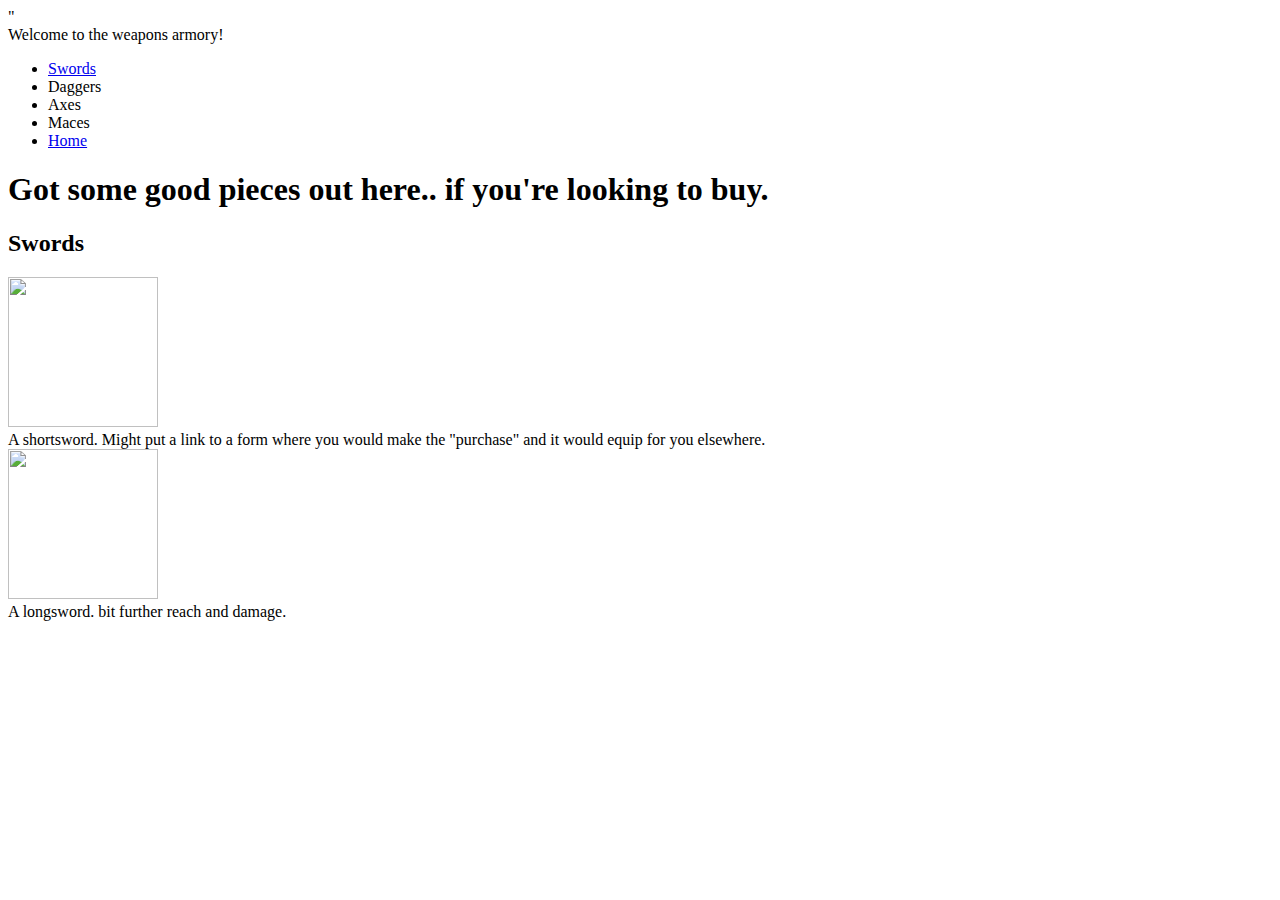
==== categories/weapons.html @ 2277ab39 "small change" ====
<!DOCTYPE html>

<html lang="en">

<head>
    <title>BS Weapons </title>

    <meta charset="utf-8">
    <meta name="viewport" content="width=device-width, initial-scale=1, shrink-to-fit=no">"

    <link rel="stylesheet" href="../cssstyles/css4cat.css">
</head>

<body>
    <header>Welcome to the weapons armory!</header>
    <nav>
        <ul>
            <li><a href="#swords">Swords</a></li>
            <li><a>Daggers</a></li>
            <li><a>Axes</a></li>
            <li><a>Maces</a></li>
            <li><a href="../index.html" title="back to homepage">Home</a></li>
        </ul>
    </nav>
    <section>
        <h1>Got some good pieces out here.. if you're looking to buy.</h1>
        <article>
            <h2><a name="swords">Swords</a></h2>
            <div class="bigc">
                <div class="container">
                    <div class="gallery">
                        <a target="_blank" href="../images/shortsword.jpeg">
                            <img src="../images/shortsword.jpeg" width="150px" height="150px">
                        </a>
                        <div class="desc">A shortsword. Might put a link to a form where you would make the "purchase"
                            and it would equip for you elsewhere.</div>
                    </div>

                    <div class="gallery">
                        <a target="_blank" href="../images/longsword.jpeg">
                            <img src="../images/longsword.jpeg" width="150px" height="150px">
                        </a>
                        <div class="desc">A longsword. bit further reach and damage.</div>
                    </div>
                </div>
            </div>
        </article>
    </section>
    <aside></aside>
    <footer></footer>
</body>

</html>
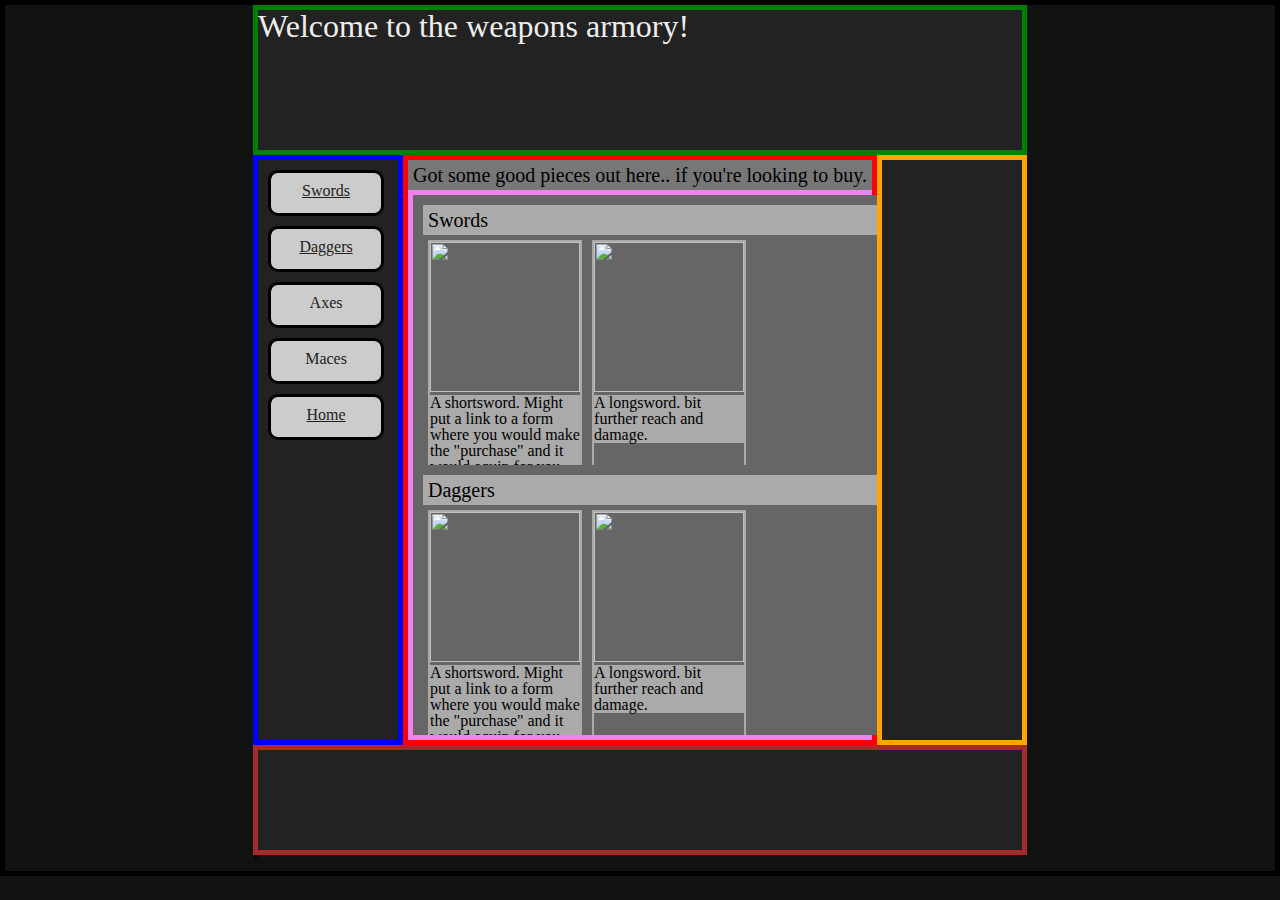
==== commit e432ca21: "working on sizing" ====
--- a/categories/weapons.html
+++ b/categories/weapons.html
@@ -16,7 +16,7 @@
     <nav>
         <ul>
             <li><a href="#swords">Swords</a></li>
-            <li><a>Daggers</a></li>
+            <li><a href="#daggers">Daggers</a></li>
             <li><a>Axes</a></li>
             <li><a>Maces</a></li>
             <li><a href="../index.html" title="back to homepage">Home</a></li>
@@ -25,8 +25,27 @@
     <section>
         <h1>Got some good pieces out here.. if you're looking to buy.</h1>
         <article>
-            <h2><a name="swords">Swords</a></h2>
             <div class="bigc">
+                <h2><a name="swords"><strong>Swords</strong></a></h2>
+                <div class="container">
+                    <div class="gallery">
+                        <a target="_blank" href="../images/shortsword.jpeg">
+                            <img src="../images/shortsword.jpeg" width="150px" height="150px">
+                        </a>
+                        <div class="desc">A shortsword. Might put a link to a form where you would make the "purchase"
+                            and it would equip for you elsewhere.</div>
+                    </div>
+
+                    <div class="gallery">
+                        <a target="_blank" href="../images/longsword.jpeg">
+                            <img src="../images/longsword.jpeg" width="150px" height="150px">
+                        </a>
+                        <div class="desc">A longsword. bit further reach and damage.</div>
+                    </div>
+                </div>
+            </div>
+            <div class="bigc">
+                <h3><a name="daggers"><strong>Daggers</strong></a></h3>
                 <div class="container">
                     <div class="gallery">
                         <a target="_blank" href="../images/shortsword.jpeg">
--- a/cssstyles/css4cat.css
+++ b/cssstyles/css4cat.css
@@ -0,0 +1,180 @@
+/* http://meyerweb.com/eric/tools/css/reset/ 
+   v2.0 | 20110126
+   License: none (public domain)
+*/
+
+html, body, div, span, applet, object, iframe,
+h1, h2, h3, h4, h5, h6, p, blockquote, pre,
+a, abbr, acronym, address, big, cite, code,
+del, dfn, em, img, ins, kbd, q, s, samp,
+small, strike, strong, sub, sup, tt, var,
+b, u, i, center,
+dl, dt, dd, ol, ul, li,
+fieldset, form, label, legend,
+table, caption, tbody, tfoot, thead, tr, th, td,
+article, aside, canvas, details, embed, 
+figure, figcaption, footer, header, hgroup, 
+menu, nav, output, ruby, section, summary,
+time, mark, audio, video {
+	margin: 0;
+	padding: 0;
+	border: 0;
+	font-size: 100%;
+	font: inherit;
+	vertical-align: baseline;
+}
+/* HTML5 display-role reset for older browsers */
+article, aside, details, figcaption, figure, 
+footer, header, hgroup, menu, nav, section {
+	display: block;
+}
+body {
+	line-height: 1;
+}
+ol, ul {
+	list-style: none;
+}
+blockquote, q {
+	quotes: none;
+}
+blockquote:before, blockquote:after,
+q:before, q:after {
+	content: '';
+	content: none;
+}
+table {
+	border-collapse: collapse;
+	border-spacing: 0;
+}
+
+
+/* my css code below. reset above.*/
+
+
+body {
+    border: 5px solid black;
+    display: grid;
+    justify-content: center;
+    grid-template-columns: 100px auto auto auto auto 100px;
+    grid-template-rows: 100px auto 100px;
+    grid-template-areas: 
+        "header header header header header header"
+        "naver middle middle middle middle aside"
+        "footer footer footer footer footer footer";
+    background-color: #111;
+}
+    
+header {
+    border: 5px solid green;
+    grid-area: header;
+    background-color: #222;
+    font-size: 32px;
+    color: #eee;
+}
+
+nav {
+    border: 5px solid blue;
+    grid-area: naver;
+    background: #222;
+}
+    nav li a{
+        list-style-type: none;
+        display: block;
+        border: 3px solid black;
+        text-align: center;
+        border-radius: 10px;
+        margin: 5px;
+        margin-top: 20px;
+        padding-top: 5px;
+        width: 74px;
+        height: 25px;
+        background-color: #ccc;
+        color: #222;
+    }
+
+section {
+    border: 5px solid red;
+    grid-area: middle;
+}
+    section h1{
+        display: block;
+        padding: 5px;
+        font-size: 20px;
+        background-color: #777;
+    }
+    article {
+        border: 5px solid violet;
+    }
+        article h2,h3 {
+            display: block;
+            padding: 5px;
+            font-size: 20px;
+            background-color: #aaa;
+        }
+        .bigc {
+            width: 100%;
+            height: 250px;
+            overflow: auto;
+            background-color: #666;
+            padding: 10px;
+        }
+        .container{
+            display: grid;
+            grid-template-columns: 164px 164px 164px 164px;
+            width: 164px;
+        }
+        .gallery {
+            border: 2px solid #aaa;
+            margin: 5px;
+        }
+            .gallery:hover{
+                border: 2px solid #000;
+            }
+        .desc{
+            background-color: #aaa;
+        }
+
+aside{
+    border: 5px solid orange;
+    grid-area: aside;
+    background-color: #222;
+}
+
+footer{
+    border: 5px solid brown;
+    grid-area: footer;
+    background-color: #222;
+}
+
+@media screen and (max-width: 325px) {
+    body {
+        grid-template-columns: auto auto auto auto;
+        grid-template-rows: 100px 50px auto 100px 75px;
+        grid-template-areas:
+            "header header header header"
+            "naver naver naver naver"
+            "middle middle middle middle"
+            "aside aside aside aside"
+            "footer footer footer footer";
+    }
+    nav li a{
+        float: left;
+        width: 50px;
+        height: 20px;
+        font-size: 12px;
+        margin: 2px;
+    }
+}
+@media screen and (min-width: 900px) {
+    body {
+        grid-template-columns: 150px auto auto auto auto 150px;
+        grid-template-rows: 150px auto 110px
+    }
+
+    nav li a{
+        width: 110px;
+        height: 30px;
+        margin: 10px;
+        padding-top: 10px;
+    }
+}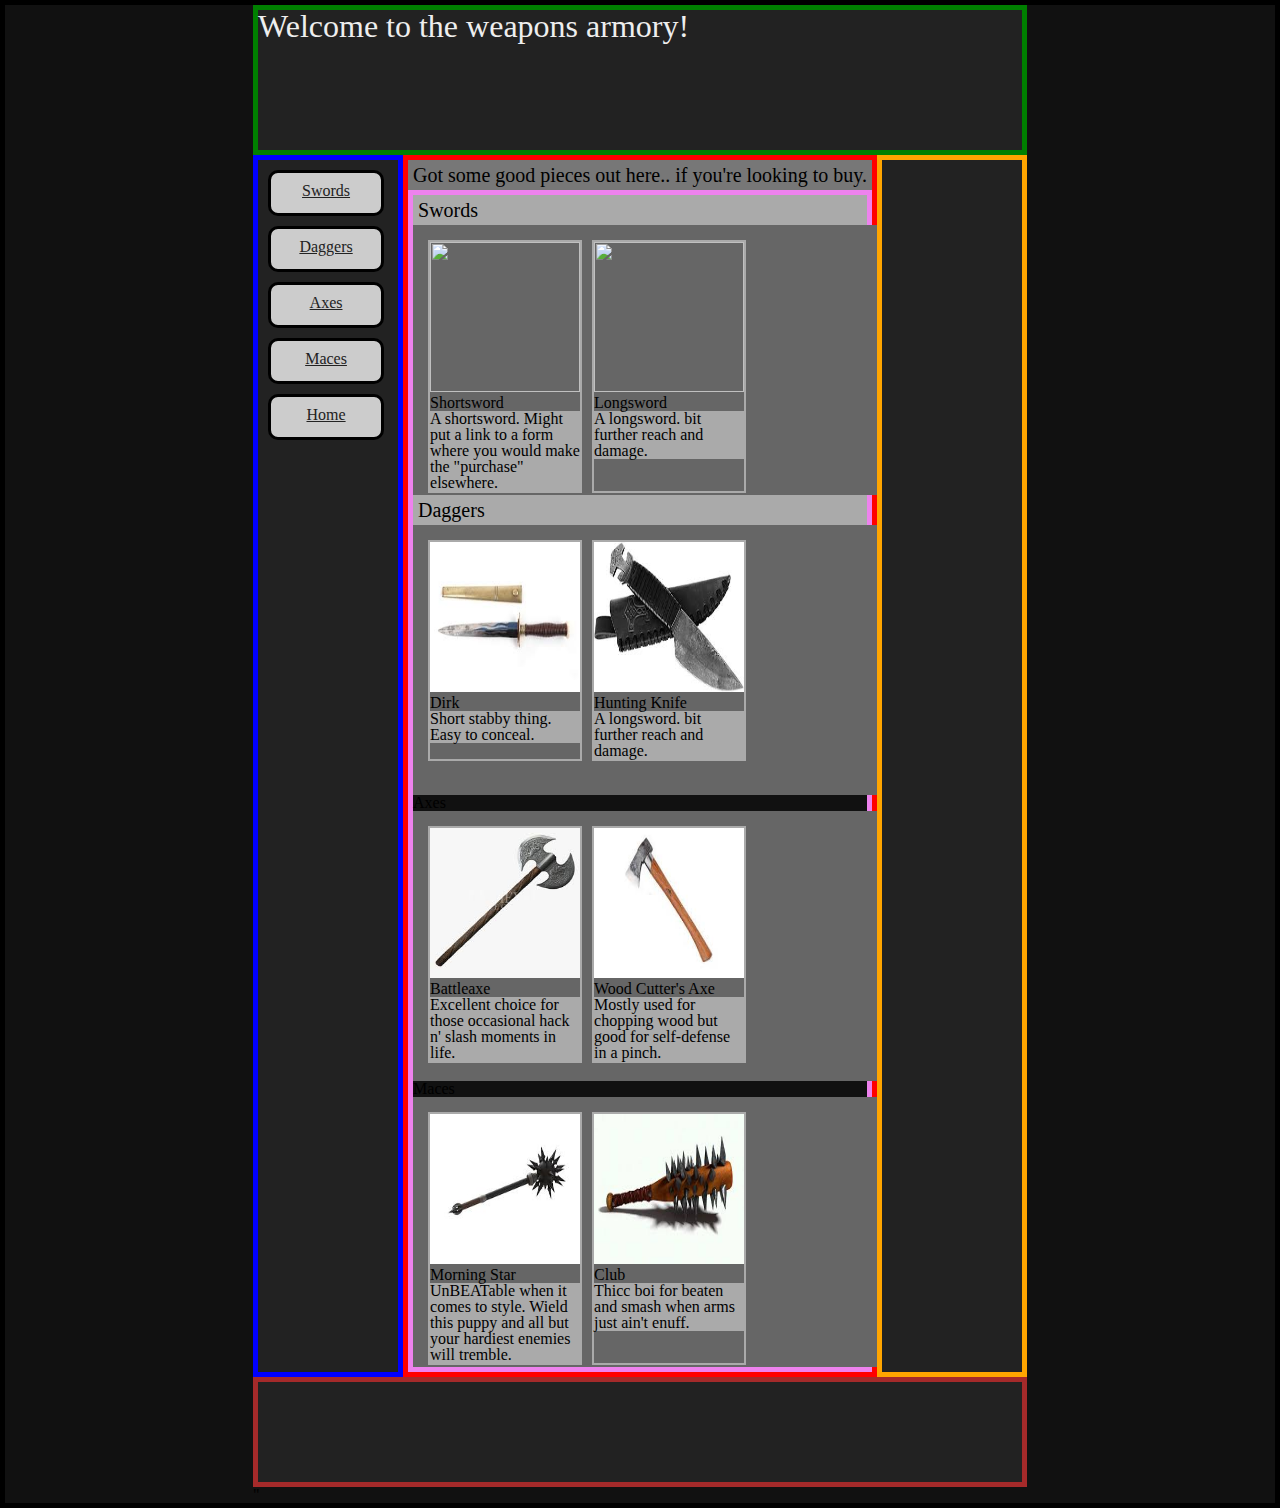
==== commit d23a2805: "added matching pics to weapons page" ====
--- a/categories/weapons.html
+++ b/categories/weapons.html
@@ -12,56 +12,117 @@
 </head>
 
 <body>
-    <header>Welcome to the weapons armory!</header>
+    <header class="desc2">Welcome to the weapons armory!</header>
     <nav>
         <ul>
             <li><a href="#swords">Swords</a></li>
             <li><a href="#daggers">Daggers</a></li>
-            <li><a>Axes</a></li>
-            <li><a>Maces</a></li>
+            <li><a href="#axes">Axes</a></li>
+            <li><a href="#maces">Maces</a></li>
             <li><a href="../index.html" title="back to homepage">Home</a></li>
         </ul>
     </nav>
     <section>
         <h1>Got some good pieces out here.. if you're looking to buy.</h1>
         <article>
-            <div class="bigc">
+            <div class="biggestc">
                 <h2><a name="swords"><strong>Swords</strong></a></h2>
-                <div class="container">
-                    <div class="gallery">
-                        <a target="_blank" href="../images/shortsword.jpeg">
-                            <img src="../images/shortsword.jpeg" width="150px" height="150px">
-                        </a>
-                        <div class="desc">A shortsword. Might put a link to a form where you would make the "purchase"
-                            and it would equip for you elsewhere.</div>
-                    </div>
+                <div class="bigc">
+                    <div class="container">
+                        <div class="gallery">
+                            <a target="_blank" href="../images/shortsword.jpeg">
+                                <img src="../images/shortsword.jpeg" width="150px" height="150px">
+                            </a>
+                            <div class="desc2">Shortsword</div>
+                            <div class="desc">A shortsword. Might put a link to a form where you would make the
+                                "purchase" elsewhere.
+                            </div>
+                        </div>
 
-                    <div class="gallery">
-                        <a target="_blank" href="../images/longsword.jpeg">
-                            <img src="../images/longsword.jpeg" width="150px" height="150px">
-                        </a>
-                        <div class="desc">A longsword. bit further reach and damage.</div>
+                        <div class="gallery">
+                            <a target="_blank" href="../images/longsword.jpeg">
+                                <img src="../images/longsword.jpeg" width="150px" height="150px">
+                            </a>
+                            <div class="desc2">Longsword</div>
+                            <div class="desc">A longsword. bit further reach and damage.</div>
+                        </div>
                     </div>
                 </div>
             </div>
-            <div class="bigc">
+            <div class="biggestc">
                 <h3><a name="daggers"><strong>Daggers</strong></a></h3>
-                <div class="container">
-                    <div class="gallery">
-                        <a target="_blank" href="../images/shortsword.jpeg">
-                            <img src="../images/shortsword.jpeg" width="150px" height="150px">
-                        </a>
-                        <div class="desc">A shortsword. Might put a link to a form where you would make the "purchase"
-                            and it would equip for you elsewhere.</div>
-                    </div>
+                <div class="bigc">
+                    <div class="container">
+                        <div class="gallery">
+                            <a target="_blank" href="../images/dirk.jpeg">
+                                <img src="../images/dirk.jpeg" width="150px" height="150px">
+                            </a>
+                            <div class="desc2">Dirk</div>
+                            <div class="desc">
+                                Short stabby thing. Easy to conceal.
+                            </div>
+                        </div>
 
-                    <div class="gallery">
-                        <a target="_blank" href="../images/longsword.jpeg">
-                            <img src="../images/longsword.jpeg" width="150px" height="150px">
-                        </a>
-                        <div class="desc">A longsword. bit further reach and damage.</div>
+                        <div class="gallery">
+                            <a target="_blank" href="../images/hunting-knife.jpeg">
+                                <img src="../images/hunting-knife.jpeg" width="150px" height="150px">
+                            </a>
+                            <div class="desc2">Hunting Knife</div>
+                            <div class="desc">A longsword. bit further reach and damage.</div>
+                        </div>
                     </div>
                 </div>
+            </div>
+            <div class="biggestc">
+                <h4><a name="axes"><strong>Axes</strong></a></h3>
+                    <div class="bigc">
+                        <div class="container">
+                            <div class="gallery">
+                                <a target="_blank" href="../images/battleaxe.jpeg">
+                                    <img src="../images/battleaxe.jpeg" width="150px" height="150px">
+                                </a>
+                                <div class="desc2">Battleaxe</div>
+                                <div class="desc">
+                                    Excellent choice for those occasional hack n' slash moments in life.
+                                </div>
+                            </div>
+
+                            <div class="gallery">
+                                <a target="_blank" href="../images/wood-cutters-axe.jpeg">
+                                    <img src="../images/wood-cutters-axe.jpeg" width="150px" height="150px">
+                                </a>
+                                <div class="desc2">Wood Cutter's Axe</div>
+                                <div class="desc">Mostly used for chopping wood but good for self-defense in a pinch.
+                                </div>
+                            </div>
+                        </div>
+                    </div>
+            </div>
+            <div class="biggestc">
+                <h5><a name="maces"><strong>Maces</strong></a></h3>
+                    <div class="bigc">
+                        <div class="container">
+                            <div class="gallery">
+                                <a target="_blank" href="../images/morning-star.jpeg">
+                                    <img src="../images/morning-star.jpeg" width="150px" height="150px">
+                                </a>
+                                <div class="desc2">Morning Star</div>
+                                <div class="desc">
+                                    UnBEATable when it comes to style. Wield this puppy and all but your hardiest
+                                    enemies will
+                                    tremble.
+                                </div>
+                            </div>
+
+                            <div class="gallery">
+                                <a target="_blank" href="../images/club.jpeg">
+                                    <img src="../images/club.jpeg" width="150px" height="150px">
+                                </a>
+                                <div class="desc2">Club</div>
+                                <div class="desc">Thicc boi for beaten and smash when arms just ain't enuff.</div>
+                            </div>
+                        </div>
+                    </div>
             </div>
         </article>
     </section>
